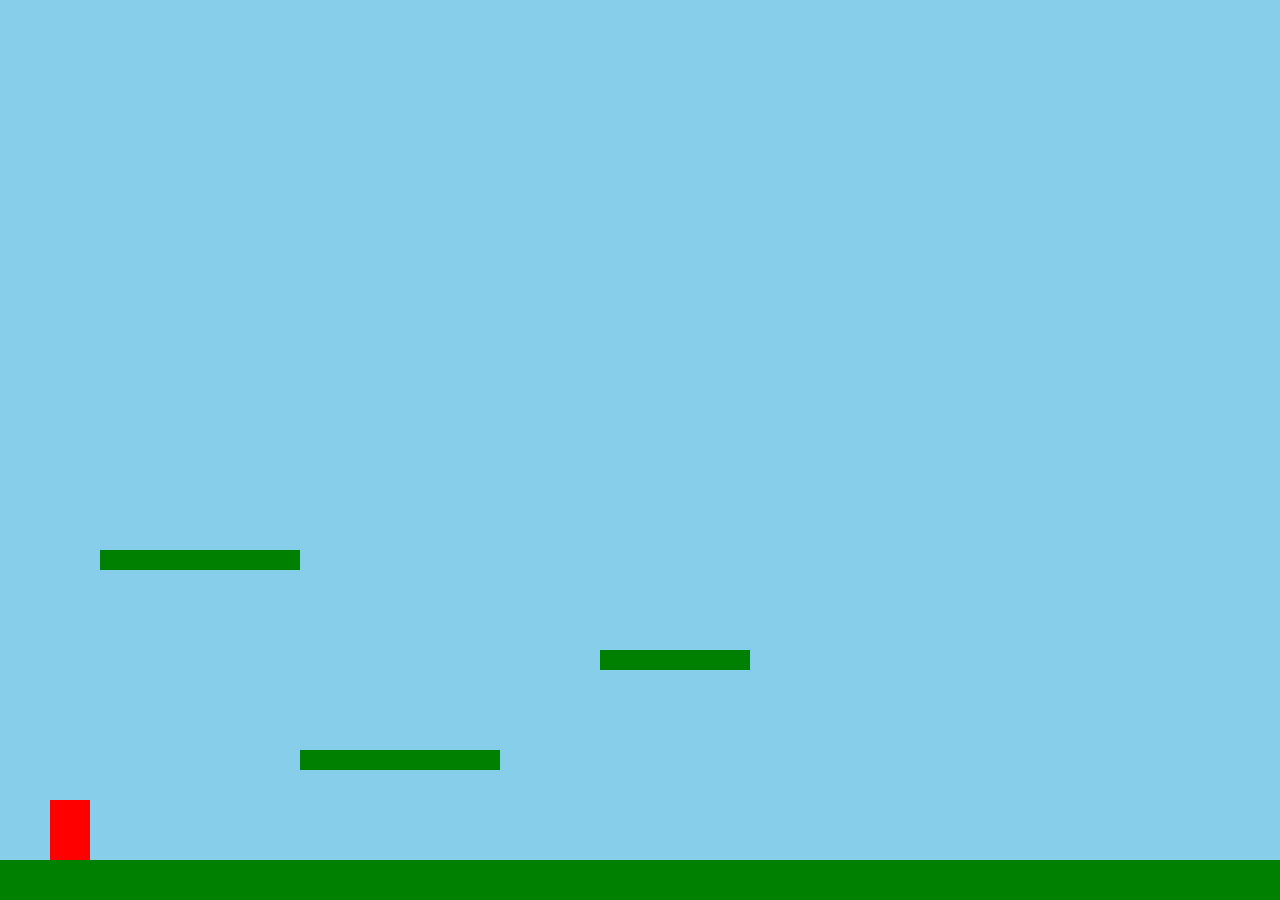
==== index.html @ 3e171e8d "1st commit for my very  own mario game" ====
<!DOCTYPE html>
<html lang="en">
<head>
    <meta charset="UTF-8">
    <meta name="viewport" content="width=device-width, initial-scale=1.0">
    <title>Mario-like Game</title>
    <style>
        body { margin: 0; overflow: hidden; }
        canvas { display: block; }
    </style>
</head>
<body>
    <canvas id="gameCanvas"></canvas>
    <script>
        const canvas = document.getElementById('gameCanvas');
        const ctx = canvas.getContext('2d');

        // Set canvas size to window size
        canvas.width = window.innerWidth;
        canvas.height = window.innerHeight;

        // Player
        const player = {
            x: 50,
            y: canvas.height - 100,
            width: 40,
            height: 60,
            speed: 5,
            jumpForce: 15,
            velY: 0,
            isJumping: false
        };

        // Platforms
        const platforms = [
            { x: 0, y: canvas.height - 40, width: canvas.width, height: 40 },
            { x: 300, y: canvas.height - 150, width: 200, height: 20 },
            { x: 600, y: canvas.height - 250, width: 150, height: 20 },
            { x: 100, y: canvas.height - 350, width: 200, height: 20 }
        ];

        // Game state
        let gameLoop;
        let gameState = 'playing';

        // Game loop
        function update() {
            if (gameState === 'playing') {
                // Clear canvas
                ctx.clearRect(0, 0, canvas.width, canvas.height);

                // Draw background
                ctx.fillStyle = 'skyblue';
                ctx.fillRect(0, 0, canvas.width, canvas.height);

                // Apply gravity
                player.velY += 0.8;
                player.y += player.velY;

                // Check for collisions with platforms
                platforms.forEach(platform => {
                    if (
                        player.x < platform.x + platform.width &&
                        player.x + player.width > platform.x &&
                        player.y + player.height > platform.y &&
                        player.y + player.height < platform.y + platform.height
                    ) {
                        player.y = platform.y - player.height;
                        player.velY = 0;
                        player.isJumping = false;
                    }
                });

                // Check if player fell off the screen
                if (player.y > canvas.height) {
                    gameState = 'gameOver';
                }

                // Draw player
                ctx.fillStyle = 'red';
                ctx.fillRect(player.x, player.y, player.width, player.height);

                // Draw platforms
                ctx.fillStyle = 'green';
                platforms.forEach(platform => {
                    ctx.fillRect(platform.x, platform.y, platform.width, platform.height);
                });

                // Request next frame
                gameLoop = requestAnimationFrame(update);
            } else if (gameState === 'gameOver') {
                // Game over screen
                ctx.fillStyle = 'black';
                ctx.font = '30px Arial';
                ctx.fillText('Game Over! Press Space to Restart', canvas.width / 2 - 200, canvas.height / 2);
            }
        }

        // Key event listeners
        document.addEventListener('keydown', (e) => {
            if (gameState === 'playing') {
                switch (e.key) {
                    case 'ArrowLeft':
                        player.x -= player.speed;
                        break;
                    case 'ArrowRight':
                        player.x += player.speed;
                        break;
                    case 'ArrowUp':
                    case ' ':
                        if (!player.isJumping) {
                            player.velY = -player.jumpForce;
                            player.isJumping = true;
                        }
                        break;
                }
            } else if (gameState === 'gameOver' && e.key === ' ') {
                // Restart game
                player.x = 50;
                player.y = canvas.height - 100;
                player.velY = 0;
                gameState = 'playing';
                gameLoop = requestAnimationFrame(update);
            }
        });

        // Start the game loop
        gameLoop = requestAnimationFrame(update);

        // Resize handler
        window.addEventListener('resize', () => {
            canvas.width = window.innerWidth;
            canvas.height = window.innerHeight;
            platforms[0].y = canvas.height - 40;
            platforms[0].width = canvas.width;
        });
    </script>
</body>
</html>
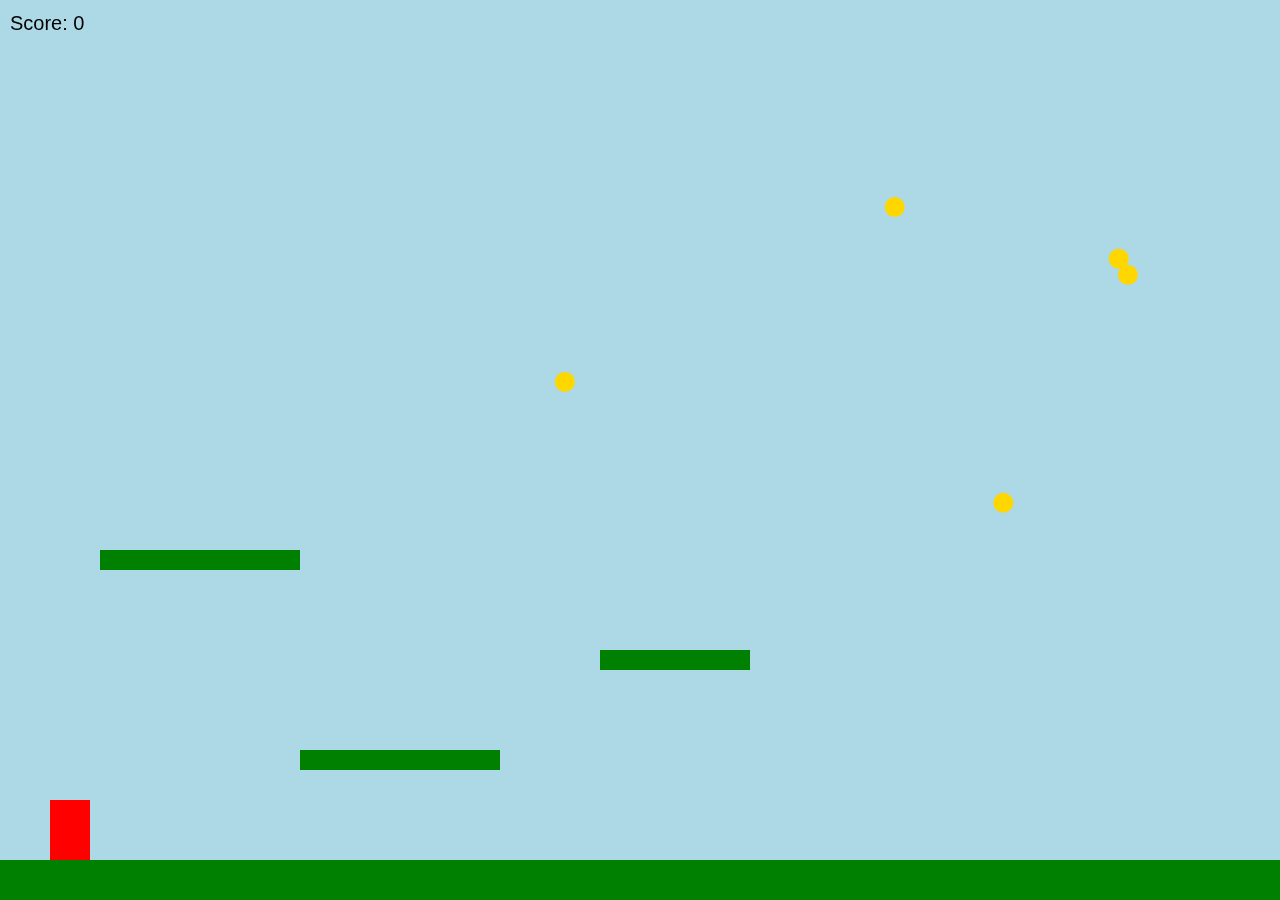
==== commit 1e08f073: "feat: Implement basic Mario-like game functionality" ====
--- a/index.html
+++ b/index.html
@@ -3,10 +3,10 @@
 <head>
     <meta charset="UTF-8">
     <meta name="viewport" content="width=device-width, initial-scale=1.0">
-    <title>Mario-like Game</title>
+    <title>Simple Mario-like Game</title>
     <style>
         body { margin: 0; overflow: hidden; }
-        canvas { display: block; }
+        canvas { display: block; background: lightblue; }
     </style>
 </head>
 <body>
@@ -39,9 +39,22 @@
             { x: 100, y: canvas.height - 350, width: 200, height: 20 }
         ];
 
+        // Collectibles
+        const coins = [];
+        for (let i = 0; i < 5; i++) {
+            coins.push({
+                x: Math.random() * canvas.width,
+                y: Math.random() * (canvas.height - 100),
+                width: 20,
+                height: 20,
+                collected: false
+            });
+        }
+
         // Game state
         let gameLoop;
         let gameState = 'playing';
+        let score = 0;
 
         // Game loop
         function update() {
@@ -50,7 +63,7 @@
                 ctx.clearRect(0, 0, canvas.width, canvas.height);
 
                 // Draw background
-                ctx.fillStyle = 'skyblue';
+                ctx.fillStyle = 'lightblue';
                 ctx.fillRect(0, 0, canvas.width, canvas.height);
 
                 // Apply gravity
@@ -77,14 +90,37 @@
                 }
 
                 // Draw player
-                ctx.fillStyle = 'red';
+                ctx.fillStyle = 'red'; // Player color
                 ctx.fillRect(player.x, player.y, player.width, player.height);
 
                 // Draw platforms
-                ctx.fillStyle = 'green';
                 platforms.forEach(platform => {
+                    ctx.fillStyle = 'green'; // Platform color
                     ctx.fillRect(platform.x, platform.y, platform.width, platform.height);
                 });
+
+                // Draw coins
+                coins.forEach(coin => {
+                    if (!coin.collected) {
+                        ctx.fillStyle = 'gold';
+                        ctx.beginPath();
+                        ctx.arc(coin.x, coin.y, coin.width / 2, 0, Math.PI * 2);
+                        ctx.fill();
+                    }
+                });
+
+                // Check for coin collection
+                coins.forEach(coin => {
+                    if (!coin.collected && player.x < coin.x + coin.width && player.x + player.width > coin.x && player.y < coin.y + coin.height && player.y + player.height > coin.y) {
+                        coin.collected = true;
+                        score += 10; // Increase score
+                    }
+                });
+
+                // Draw score
+                ctx.fillStyle = 'black';
+                ctx.font = '20px Arial';
+                ctx.fillText(`Score: ${score}`, 10, 30);
 
                 // Request next frame
                 gameLoop = requestAnimationFrame(update);
@@ -120,6 +156,8 @@
                 player.y = canvas.height - 100;
                 player.velY = 0;
                 gameState = 'playing';
+                score = 0; // Reset score
+                coins.forEach(coin => coin.collected = false); // Reset coins
                 gameLoop = requestAnimationFrame(update);
             }
         });
